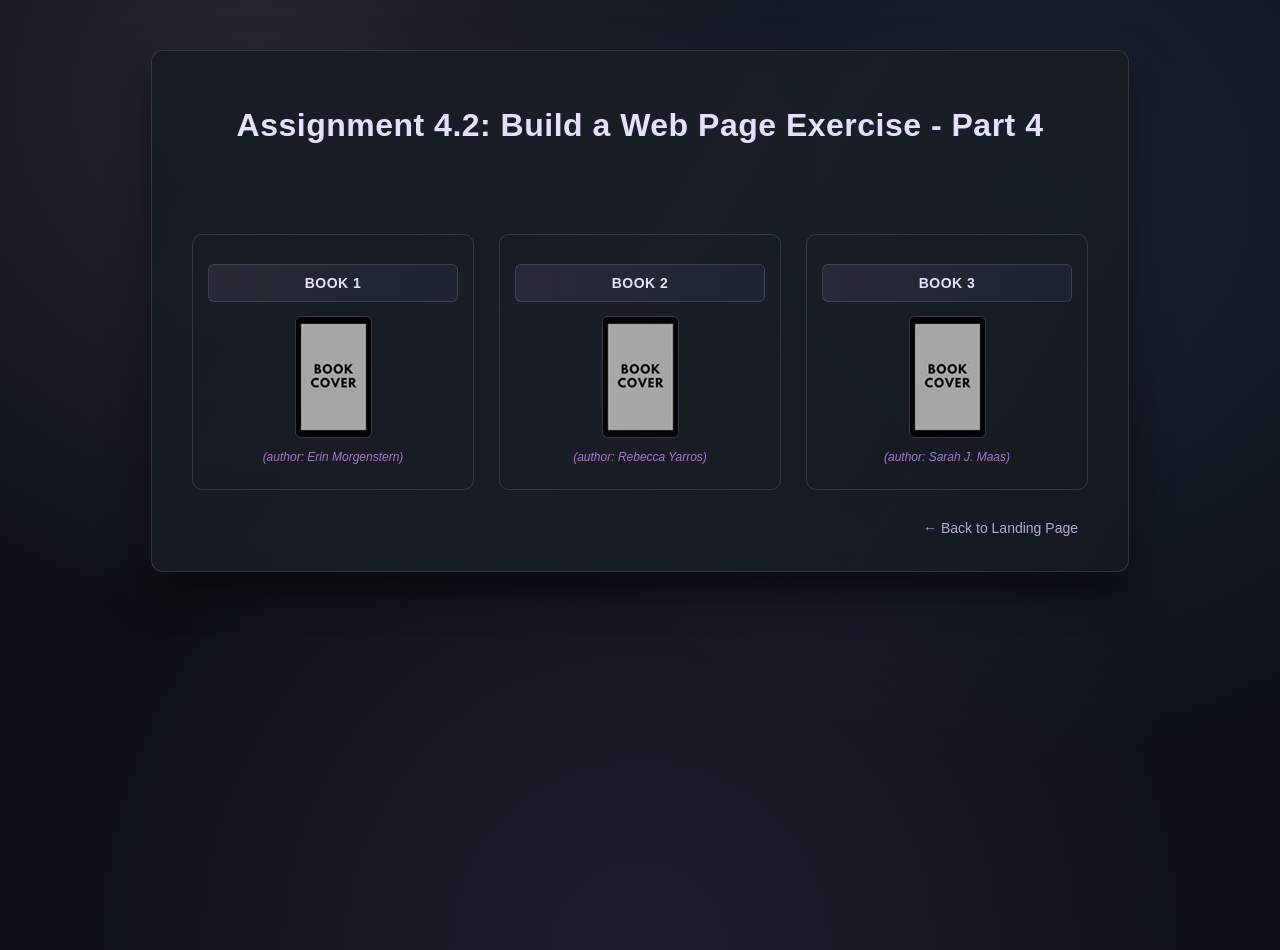
==== module-4/assignment-2/Brock_Mod4_2.html @ 4c34f278 "pushing 4/5/26" ====
<!DOCTYPE html>
<html lang="en">
<head>
    <meta charset="UTF-8">
    <meta name="description" content="Assignment 4.2">
    <meta name="author" content="Amanda Brock">
    <meta name="viewport" content="width=device-width, initial-scale=1.0">

    <title>CSD 340 Web Development with HTML and CSS</title>

    <link rel="stylesheet" href="Brock_Mod4_2.css">
</head>

<body>

<div id="container">

    <h1>Assignment 4.2: Build a Web Page Exercise - Part 4</h1>

    <!-- IMAGE GALLERY -->
    <div id="image-gallery">

        <!-- BOOK 1 -->
        <div class="gallery-item">
            <h3>Book 1</h3>

            <figure>
                <img src="book.jpg" alt="The Night Circus">
                <figcaption>(author: Erin Morgenstern)</figcaption>
            </figure>
        </div>

        <!-- BOOK 2 -->
        <div class="gallery-item">
            <h3>Book 2</h3>

            <figure>
                <img src="book.jpg" alt="Fourth Wing">
                <figcaption>(author: Rebecca Yarros)</figcaption>
            </figure>
        </div>

        <!-- BOOK 3 -->
        <div class="gallery-item">
            <h3>Book 3</h3>

            <figure>
                <img src="book.jpg" alt="ACOTAR">
                <figcaption>(author: Sarah J. Maas)</figcaption>
            </figure>
        </div>

    </div>

    <!-- BACK LINK -->
    <div id="back-link">
        <a href="../../index.html">← Back to Landing Page</a>
    </div>

</div>

</body>
</html>
---- module-4/assignment-2/Brock_Mod4_2.css ----
/* ===== ROOT VARIABLES (your aesthetic foundation) ===== */
:root {
    --accent: 180, 167, 214;
    --accent-soft: rgba(180, 167, 214, 0.10);
    --accent-border: rgba(180, 167, 214, 0.2);
    --accent-glow: rgba(180, 167, 214, 0.25);

    --card-bg: rgba(10, 15, 25, 0.8);
    --container-bg: rgba(22, 27, 34, 0.85);

    --text-main: #c9d1d9;
    --text-heading: #e6e1ff;
}

/* ===== GLOBAL BODY ===== */
body {
    font-family: "Segoe UI", Roboto, sans-serif;
    color: var(--text-main);
    margin: 0;
    min-height: 100vh;

    background:
        radial-gradient(circle at 20% 10%, rgba(180, 167, 214, 0.15), transparent 40%),
        radial-gradient(circle at 80% 20%, rgba(120, 160, 255, 0.12), transparent 45%),
        radial-gradient(circle at 50% 100%, rgba(200, 140, 255, 0.1), transparent 50%),
        #0d1117;
}

/* subtle texture */
body::before {
    content: "";
    position: fixed;
    inset: 0;
    background: url('https://www.transparenttextures.com/patterns/stardust.png');
    opacity: 0.1;
    pointer-events: none;
}

/* ===== MAIN CONTAINER ===== */
#container {
    width: 70%;
    margin: 50px auto;
    padding: 35px 40px;

    background: var(--container-bg);
    backdrop-filter: blur(10px);

    border-radius: 12px;
    border: 1px solid var(--accent-border);

    box-shadow:
        0 15px 40px rgba(0,0,0,0.7),
        0 0 40px rgba(180, 167, 214, 0.08);
}
#container::before {
    content: "";
    position: absolute;
    inset: 0;
    border-radius: 12px;
    pointer-events: none;
    background: linear-gradient(
        120deg,
        transparent,
        rgba(180, 167, 214, 0.15),
        transparent
    );
    opacity: 0.2;
}
/* ===== HEADINGS ===== */
h1 {
    text-align: center;
    color: var(--text-heading);
    font-size: 32px;
    margin-bottom: 20px;
    letter-spacing: 0.5px;
}

h3 {
    text-align: center;
    font-size: 14px;
    text-transform: uppercase;
    letter-spacing: 0.5px;

    padding: 10px;
    border-radius: 6px;

    background: linear-gradient(
        90deg,
        var(--accent-soft),
        rgba(120, 160, 255, 0.05)
    );

    border: 1px solid var(--accent-border);
    color: var(--text-heading);
}

/* ===== IMAGE GALLERY GRID ===== */
#image-gallery {
    margin-top: 10%;
    display: grid;
    grid-template-columns: repeat(3, 1fr);
    gap: 25px;
}

/* ===== INDIVIDUAL CARD ===== */
.gallery-item {
    border-radius: 10px;
    border: 1px solid var(--accent-border);
    padding: 15px;
    transition: all 0.25s ease;
}

.gallery-item:hover {
    transform: translateY(-6px);
    box-shadow:
        0 12px 30px rgba(0,0,0,0.8),
        0 0 15px var(--accent-glow);
}

/* ===== FIGURE / IMAGE ===== */
figure {
    text-align: center;
    margin: 10px 0;
}

figure img {
    width: 100%;
    max-width: 75px;
    border-radius: 6px;
    border: 1px solid var(--accent-border);
}

/* ===== CAPTION ===== */
figcaption {
    font-style: italic;
    font-size: 0.75em;
    color: rgba(200, 140, 255, 0.8);
    margin-top: 8px;
}

/* ===== BACK LINK ===== */
#back-link {
    margin-top: 30px;
    font-size: 14px;
    text-align: right;
}

a {
    color: #b4a7d6;
    text-decoration: none;
    padding: 6px 10px;
    border-radius: 6px;
    transition: all 0.2s ease;
}

a:hover {
    background: rgba(180, 167, 214, 0.08);
    color: #e2d9ff;
    text-shadow: 0 0 6px var(--accent-glow);
}
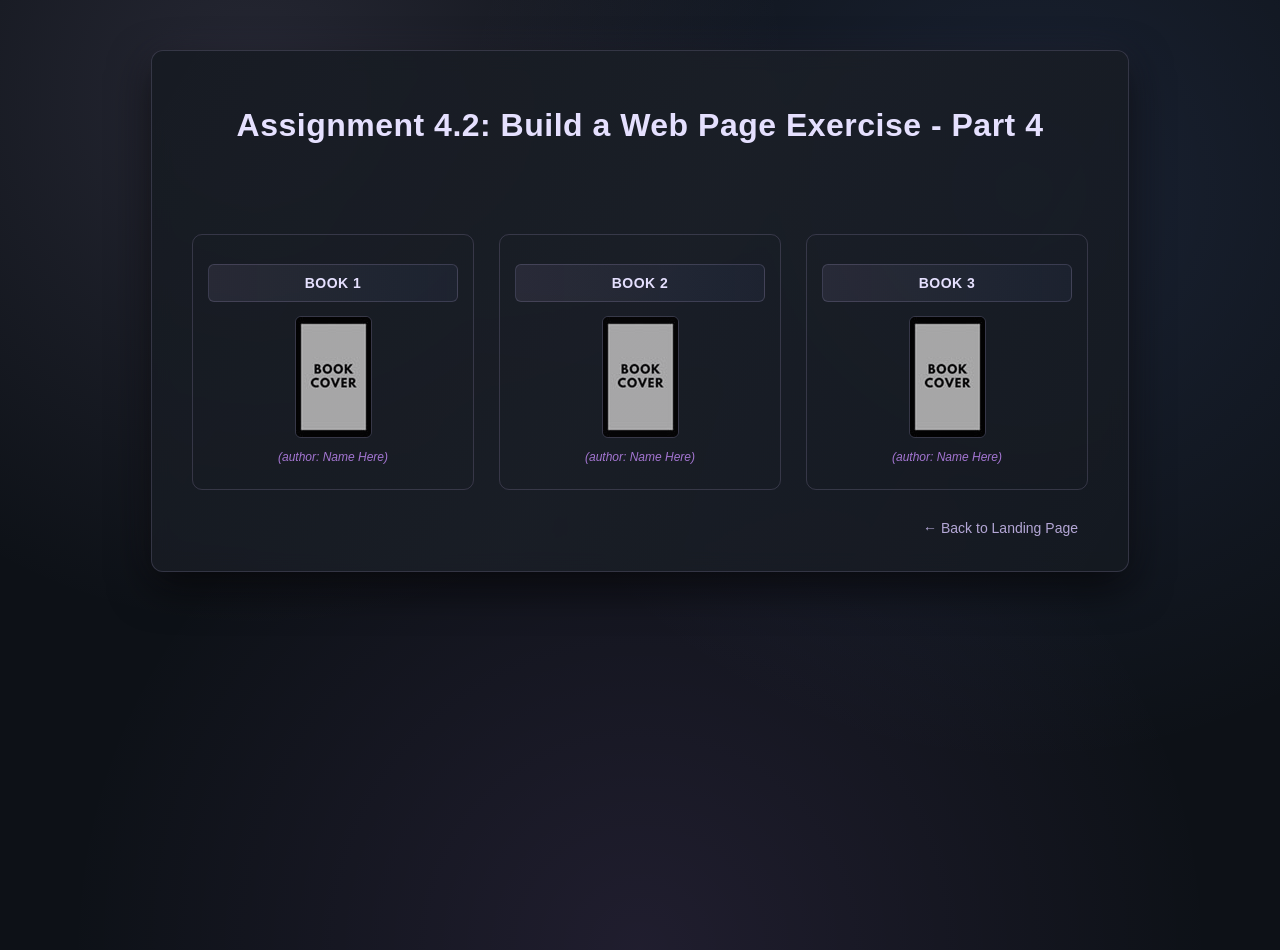
==== commit 7259f250: "Update Brock_Mod4_2.html" ====
--- a/module-4/assignment-2/Brock_Mod4_2.html
+++ b/module-4/assignment-2/Brock_Mod4_2.html
@@ -25,8 +25,8 @@
             <h3>Book 1</h3>
 
             <figure>
-                <img src="book.jpg" alt="The Night Circus">
-                <figcaption>(author: Erin Morgenstern)</figcaption>
+                <img src="book.jpg" alt="Title">
+                <figcaption>(author: Name Here)</figcaption>
             </figure>
         </div>
 
@@ -35,8 +35,8 @@
             <h3>Book 2</h3>
 
             <figure>
-                <img src="book.jpg" alt="Fourth Wing">
-                <figcaption>(author: Rebecca Yarros)</figcaption>
+                <img src="book.jpg" alt="Title">
+                <figcaption>(author: Name Here)</figcaption>
             </figure>
         </div>
 
@@ -45,8 +45,8 @@
             <h3>Book 3</h3>
 
             <figure>
-                <img src="book.jpg" alt="ACOTAR">
-                <figcaption>(author: Sarah J. Maas)</figcaption>
+                <img src="book.jpg" alt="Title">
+                <figcaption>(author: Name Here)</figcaption>
             </figure>
         </div>
 
@@ -60,4 +60,4 @@
 </div>
 
 </body>
-</html>+</html>
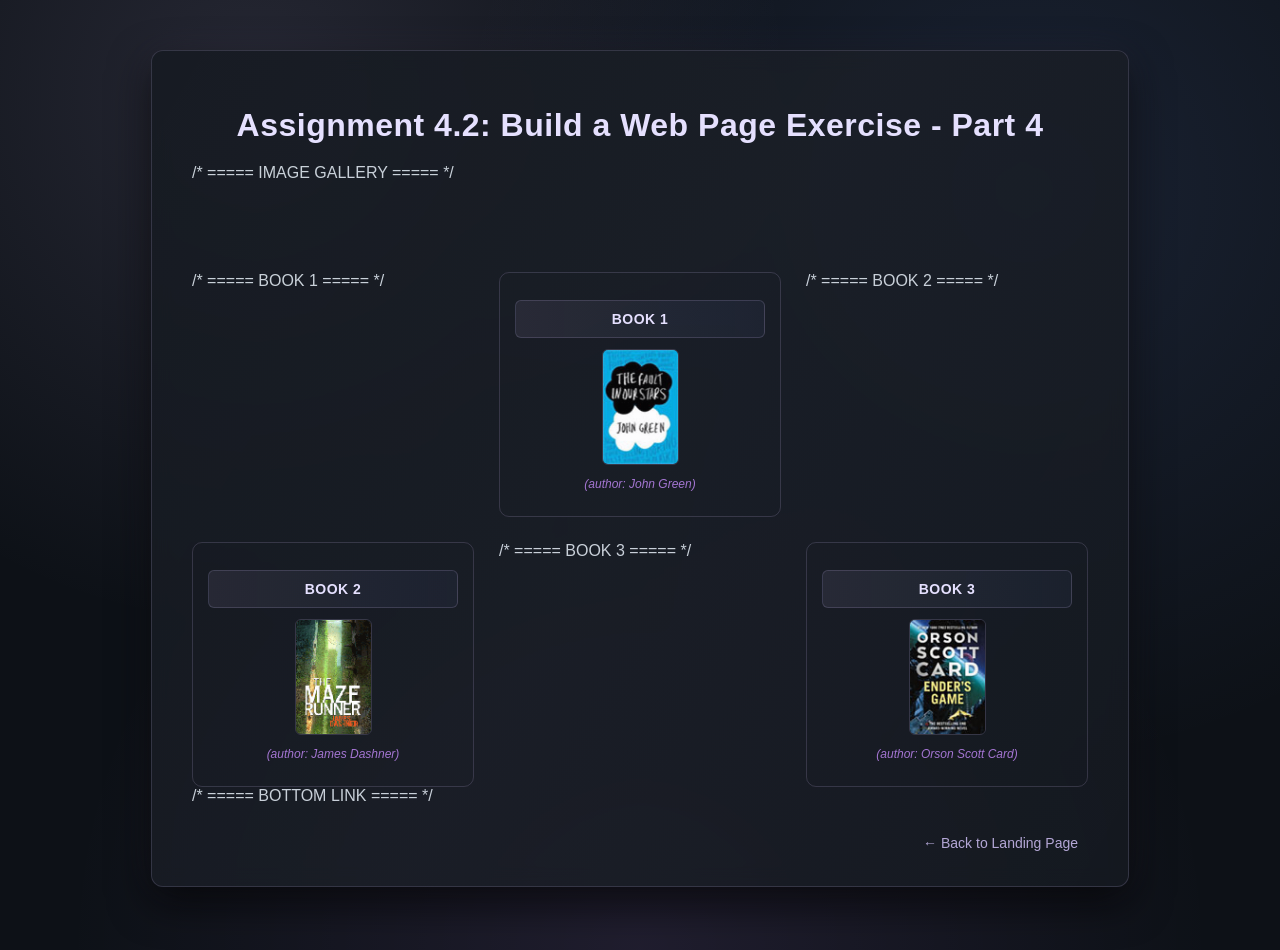
==== commit 5bf17a6d: "Pushing 4/12/26" ====
--- a/module-4/assignment-2/Brock_Mod4_2.html
+++ b/module-4/assignment-2/Brock_Mod4_2.html
@@ -17,47 +17,47 @@
 
     <h1>Assignment 4.2: Build a Web Page Exercise - Part 4</h1>
 
-    <!-- IMAGE GALLERY -->
+    /* ===== IMAGE GALLERY ===== */
     <div id="image-gallery">
 
-        <!-- BOOK 1 -->
+        /* ===== BOOK 1 ===== */
         <div class="gallery-item">
-            <h3>Book 1</h3>
+            <h2>Book 1</h2>
 
             <figure>
-                <img src="book.jpg" alt="Title">
-                <figcaption>(author: Name Here)</figcaption>
+                <img src="TFIOS.jpg" alt="The Fault in Our Stars">
+                <figcaption>(author: John Green)</figcaption>
             </figure>
         </div>
 
-        <!-- BOOK 2 -->
+        /* ===== BOOK 2 ===== */
         <div class="gallery-item">
-            <h3>Book 2</h3>
+            <h2>Book 2</h2>
 
             <figure>
-                <img src="book.jpg" alt="Title">
-                <figcaption>(author: Name Here)</figcaption>
+                <img src="TMR.png" alt="The Maze Runner">
+                <figcaption>(author: James Dashner)</figcaption>
             </figure>
         </div>
 
-        <!-- BOOK 3 -->
+        /* ===== BOOK 3 ===== */
         <div class="gallery-item">
-            <h3>Book 3</h3>
+            <h2>Book 3</h2>
 
             <figure>
-                <img src="book.jpg" alt="Title">
-                <figcaption>(author: Name Here)</figcaption>
+                <img src="EG.jpg" alt="Ender's Game">
+                <figcaption>(author: Orson Scott Card)</figcaption>
             </figure>
         </div>
 
     </div>
 
-    <!-- BACK LINK -->
-    <div id="back-link">
+    /* ===== BOTTOM LINK ===== */
+    <div id="bottom">
         <a href="../../index.html">← Back to Landing Page</a>
     </div>
 
 </div>
 
 </body>
-</html>
+</html>
--- a/module-4/assignment-2/Brock_Mod4_2.css
+++ b/module-4/assignment-2/Brock_Mod4_2.css
@@ -1,18 +1,16 @@
-/* ===== ROOT VARIABLES (your aesthetic foundation) ===== */
+/* ===== SHARED DESIGN TOKENS ===== */
 :root {
-    --accent: 180, 167, 214;
     --accent-soft: rgba(180, 167, 214, 0.10);
     --accent-border: rgba(180, 167, 214, 0.2);
     --accent-glow: rgba(180, 167, 214, 0.25);
 
-    --card-bg: rgba(10, 15, 25, 0.8);
     --container-bg: rgba(22, 27, 34, 0.85);
 
     --text-main: #c9d1d9;
     --text-heading: #e6e1ff;
 }
 
-/* ===== GLOBAL BODY ===== */
+/* ===== GLOBAL ===== */
 body {
     font-family: "Segoe UI", Roboto, sans-serif;
     color: var(--text-main);
@@ -26,7 +24,6 @@
         #0d1117;
 }
 
-/* subtle texture */
 body::before {
     content: "";
     position: fixed;
@@ -36,7 +33,7 @@
     pointer-events: none;
 }
 
-/* ===== MAIN CONTAINER ===== */
+/* ===== CONTAINER ===== */
 #container {
     width: 70%;
     margin: 50px auto;
@@ -52,6 +49,7 @@
         0 15px 40px rgba(0,0,0,0.7),
         0 0 40px rgba(180, 167, 214, 0.08);
 }
+
 #container::before {
     content: "";
     position: absolute;
@@ -66,7 +64,8 @@
     );
     opacity: 0.2;
 }
-/* ===== HEADINGS ===== */
+
+/* ===== TITLE ===== */
 h1 {
     text-align: center;
     color: var(--text-heading);
@@ -75,7 +74,7 @@
     letter-spacing: 0.5px;
 }
 
-h3 {
+h2 {
     text-align: center;
     font-size: 14px;
     text-transform: uppercase;
@@ -94,7 +93,7 @@
     color: var(--text-heading);
 }
 
-/* ===== IMAGE GALLERY GRID ===== */
+/* ===== GALLERY ===== */
 #image-gallery {
     margin-top: 10%;
     display: grid;
@@ -102,7 +101,7 @@
     gap: 25px;
 }
 
-/* ===== INDIVIDUAL CARD ===== */
+/* ===== GALLERY ITEM ===== */
 .gallery-item {
     border-radius: 10px;
     border: 1px solid var(--accent-border);
@@ -113,11 +112,10 @@
 .gallery-item:hover {
     transform: translateY(-6px);
     box-shadow:
-        0 12px 30px rgba(0,0,0,0.8),
-        0 0 15px var(--accent-glow);
+        0 12px 30px rgba(0,0,0,0.4);
 }
 
-/* ===== FIGURE / IMAGE ===== */
+/* ===== FIGURE ===== */
 figure {
     text-align: center;
     margin: 10px 0;
@@ -138,8 +136,8 @@
     margin-top: 8px;
 }
 
-/* ===== BACK LINK ===== */
-#back-link {
+/* ===== BOTTOM LINK ===== */
+#bottom {
     margin-top: 30px;
     font-size: 14px;
     text-align: right;
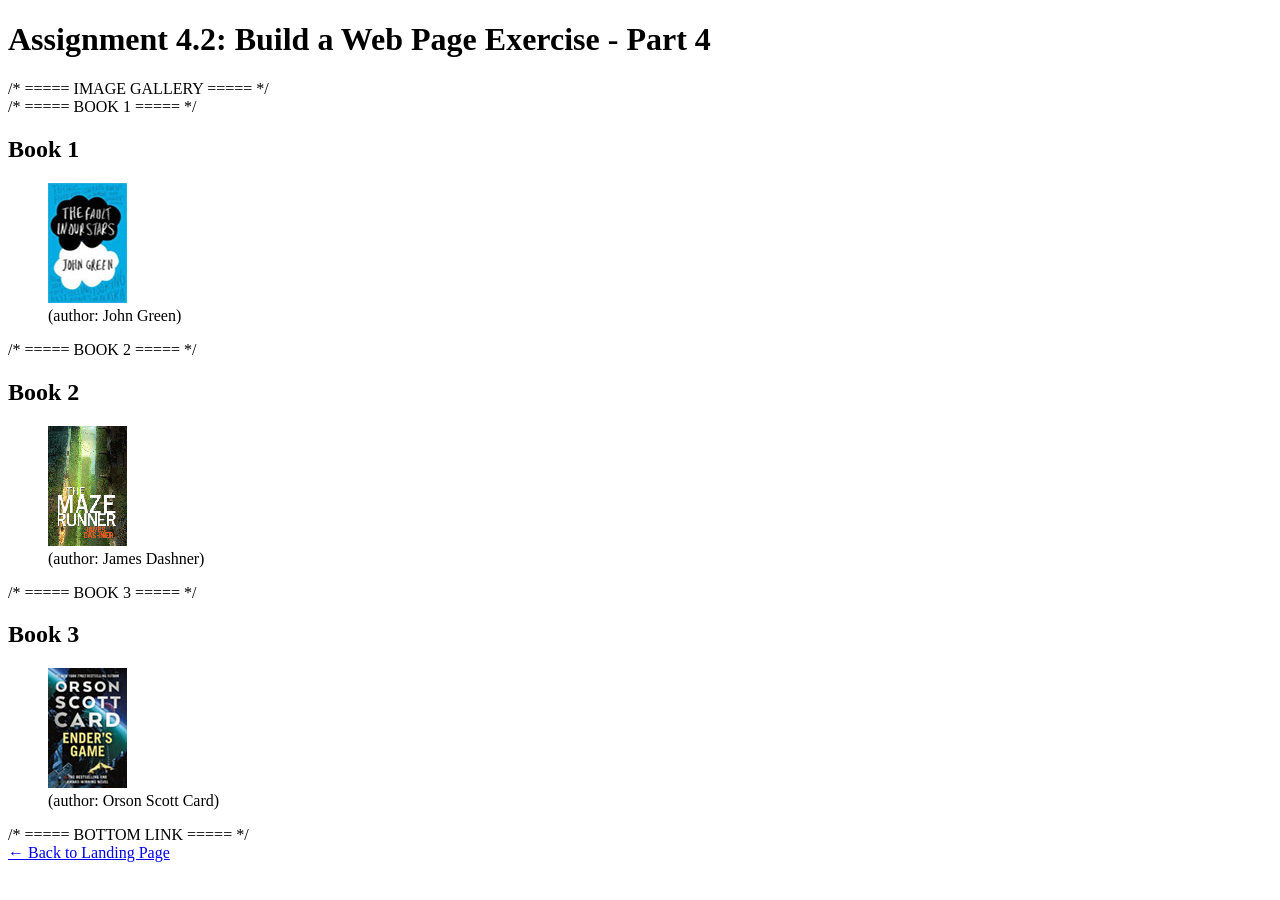
==== commit 5866e246: "Pushing 4/12/26" ====
--- a/module-4/assignment-2/Brock_Mod4_2.html
+++ b/module-4/assignment-2/Brock_Mod4_2.html
@@ -60,4 +60,4 @@
 </div>
 
 </body>
-</html>+</html>
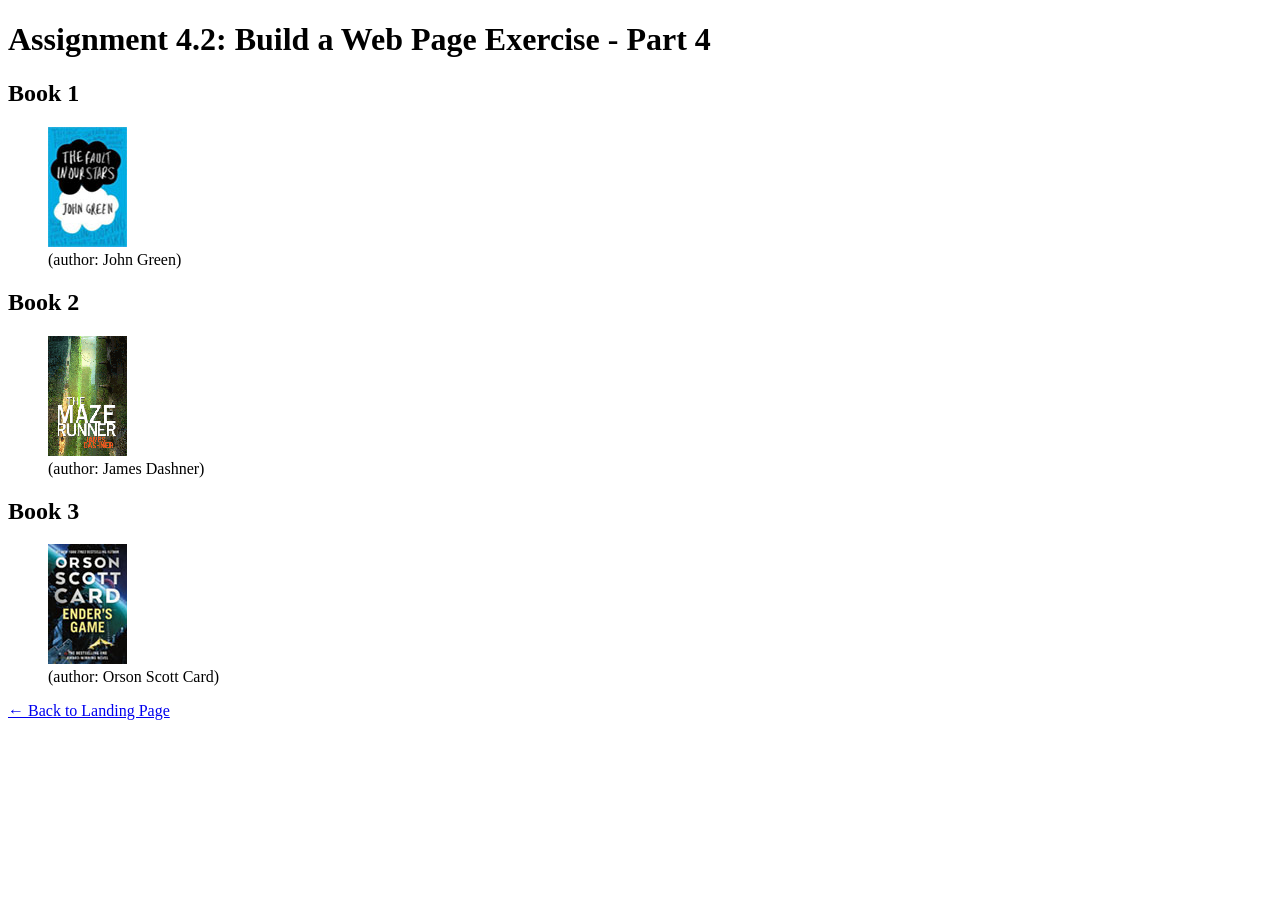
==== commit 4a974e0d: "Update Brock_Mod4_2.html" ====
--- a/module-4/assignment-2/Brock_Mod4_2.html
+++ b/module-4/assignment-2/Brock_Mod4_2.html
@@ -17,10 +17,10 @@
 
     <h1>Assignment 4.2: Build a Web Page Exercise - Part 4</h1>
 
-    /* ===== IMAGE GALLERY ===== */
+    <!-- IMAGE GALLERY -->
     <div id="image-gallery">
 
-        /* ===== BOOK 1 ===== */
+        <!-- BOOK 1 --> 
         <div class="gallery-item">
             <h2>Book 1</h2>
 
@@ -30,7 +30,7 @@
             </figure>
         </div>
 
-        /* ===== BOOK 2 ===== */
+        <!-- BOOK 2 -->
         <div class="gallery-item">
             <h2>Book 2</h2>
 
@@ -40,7 +40,7 @@
             </figure>
         </div>
 
-        /* ===== BOOK 3 ===== */
+        <!-- BOOK 3 --> 
         <div class="gallery-item">
             <h2>Book 3</h2>
 
@@ -52,7 +52,7 @@
 
     </div>
 
-    /* ===== BOTTOM LINK ===== */
+    <!-- BOTTOM LINK -->
     <div id="bottom">
         <a href="../../index.html">← Back to Landing Page</a>
     </div>
